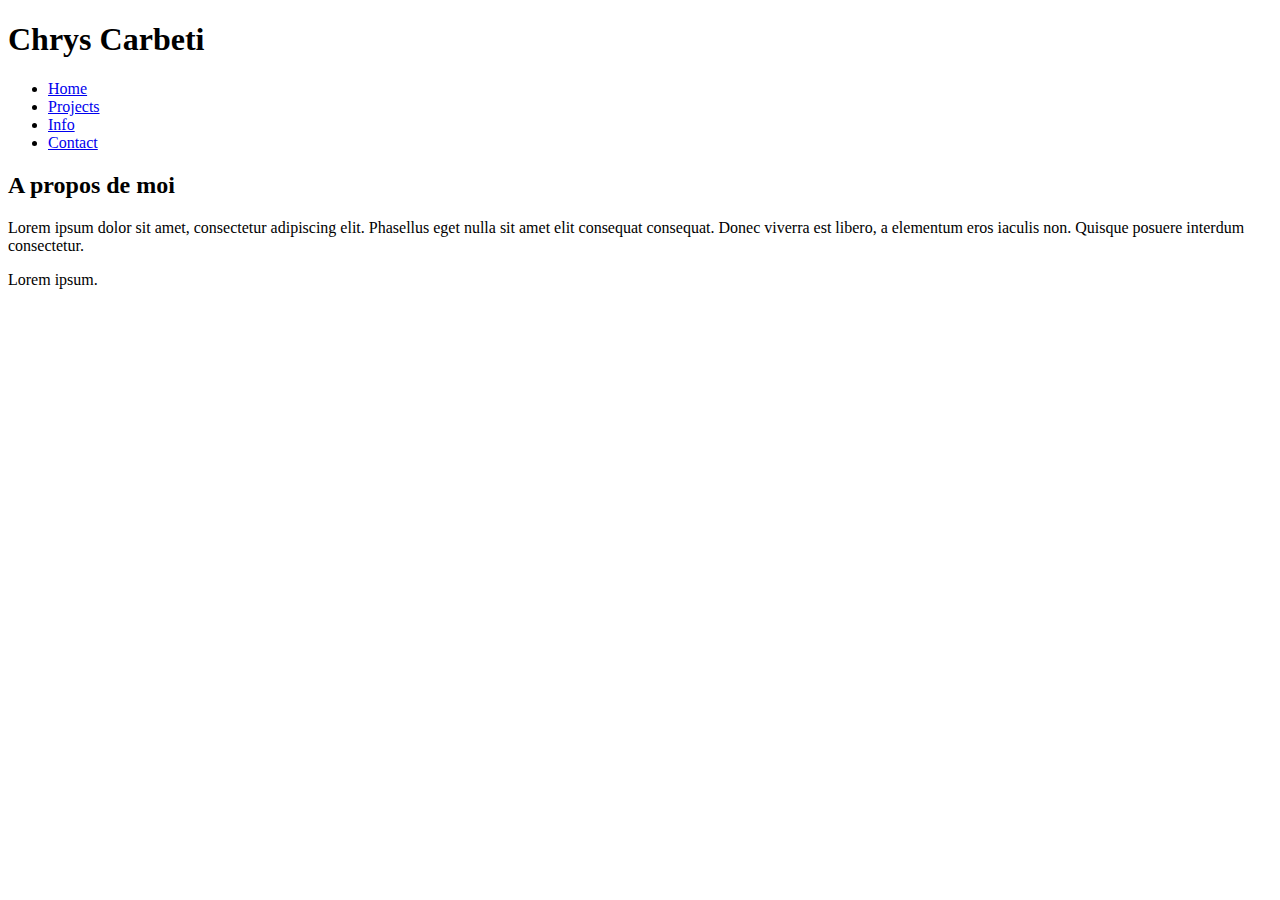
==== index.html @ 997fced6 "Premier commit de mon project" ====
<!DOCTYPE html>
<html lang="en">
<head>
    <meta charset="UTF-8">
    <meta name="viewport" content="width=device-width, initial-scale=1.0">
    <title>Home</title>
    <link rel="icon" href="./favicon/logo-portfolio.png">


    <body>
        <header>
            <h1>Chrys Carbeti</h1>
        </header>

        <nav>
            <ul>
                <li><a href="index.html">Home</a></li>
                <li><a href="projects.html">Projects</a></li>
                <li><a href="info.html">Info</a></li>
                <li><a href="contact.html">Contact</a></li>
            </ul>
        </nav>

        <main>
            <section>
                <h2>A propos de moi</h2>
                <p>
                    Lorem ipsum dolor sit amet, consectetur adipiscing elit. 
                    Phasellus eget nulla sit amet elit consequat consequat.
                    Donec viverra est libero, a elementum eros iaculis non.
                    Quisque posuere interdum consectetur.  
                </p>
            </section>
        </main>

        <footer>
            <p>
                Lorem ipsum.
            </p>
        </footer>
    </body>
</html>
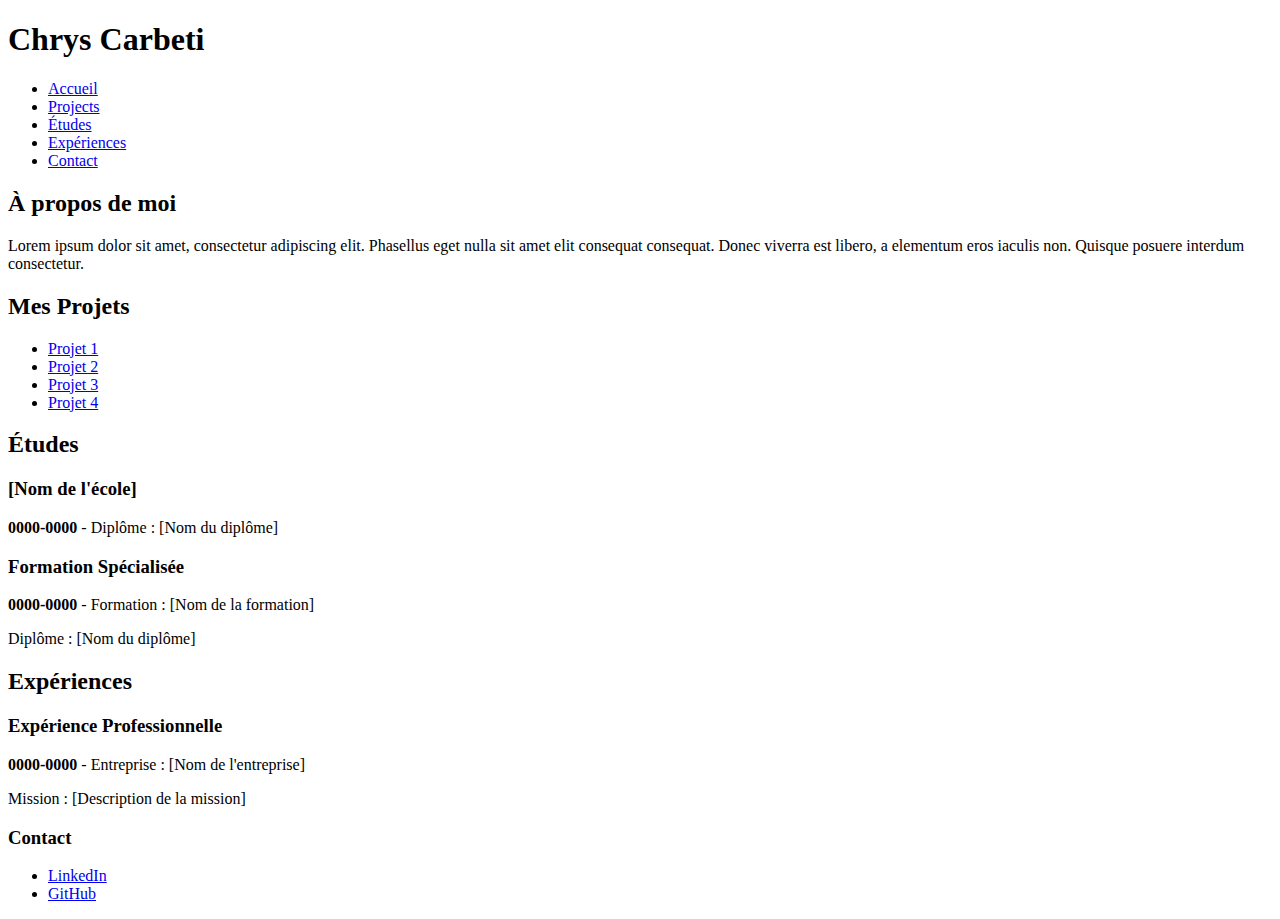
==== commit a6f3b082: "mise a jour" ====
--- a/index.html
+++ b/index.html
@@ -1,42 +1,81 @@
 <!DOCTYPE html>
-<html lang="en">
+<html lang="fr">
 <head>
     <meta charset="UTF-8">
     <meta name="viewport" content="width=device-width, initial-scale=1.0">
-    <title>Home</title>
+    <title>Chrys Carbeti - Portfolio</title>
     <link rel="icon" href="./favicon/logo-portfolio.png">
-
-
-    <body>
-        <header>
-            <h1>Chrys Carbeti</h1>
-        </header>
-
+    <link rel="stylesheet" href="./css/css">
+    
+</head>
+<body>
+    <header>
+        <h1>Chrys Carbeti</h1>
         <nav>
             <ul>
-                <li><a href="index.html">Home</a></li>
-                <li><a href="projects.html">Projects</a></li>
-                <li><a href="info.html">Info</a></li>
-                <li><a href="contact.html">Contact</a></li>
+                <li><a href="#acceuil">Accueil</a></li>
+                <li><a href="#project">Projects</a></li>
+                <li><a href="#info">Études</a></li>
+                <li><a href="#experience">Expériences</a></li>
+                <li><a href="#contact">Contact</a></li>
             </ul>
         </nav>
+    </header>
+    
+    <main>
+           <section id="acceuil">
+             <h2>À propos de moi</h2>
+             <p>Lorem ipsum dolor sit amet, consectetur adipiscing elit. 
+                Phasellus eget nulla sit amet elit consequat consequat. 
+                Donec viverra est libero, a elementum eros iaculis non. 
+                Quisque posuere interdum consectetur.</p>
+            </section>
 
-        <main>
-            <section>
-                <h2>A propos de moi</h2>
-                <p>
-                    Lorem ipsum dolor sit amet, consectetur adipiscing elit. 
-                    Phasellus eget nulla sit amet elit consequat consequat.
-                    Donec viverra est libero, a elementum eros iaculis non.
-                    Quisque posuere interdum consectetur.  
-                </p>
+            <section id="project">
+                <aside>
+                    <h2>Mes Projets</h2>
+                    <ul>
+                        <li><a href="#">Projet 1</a></li>
+                        <li><a href="#">Projet 2</a></li>
+                        <li><a href="#">Projet 3</a></li>
+                        <li><a href="#">Projet 4</a></li>
+                    </ul>
+                </aside>
             </section>
-        </main>
+            
+            <section id="info">
+                <h2>Études</h2>
+                <article>
+                <h3>[Nom de l'école]</h3>
+                <p><strong>0000-0000</strong> - Diplôme : [Nom du diplôme]</p>
+            </article>
+            <article>
+                <h3>Formation Spécialisée</h3>
+                <p><strong>0000-0000</strong> - Formation : [Nom de la formation]</p>
+                <p>Diplôme : [Nom du diplôme]</p>
+            </article>
+        
 
-        <footer>
-            <p>
-                Lorem ipsum.
-            </p>
-        </footer>
-    </body>
-</html>+        <section id="experience">
+            <h2>Expériences</h2>
+            <article>
+                <h3>Expérience Professionnelle</h3>
+                <p><strong>0000-0000</strong> - Entreprise : [Nom de l'entreprise]</p>
+                <p>Mission : [Description de la mission]</p>
+            </article>
+        </section>
+    </main>
+
+    
+    
+    <footer>
+        <section id="contact">
+            <h3>Contact</h3>
+            <ul>
+                <li><a href="https://linkedin.com/" target="_blank">LinkedIn</a></li>
+                <li><a href="https://github.com/" target="_blank">GitHub</a></li>
+            </ul>
+        </section>
+    </footer>
+</body>
+</html>
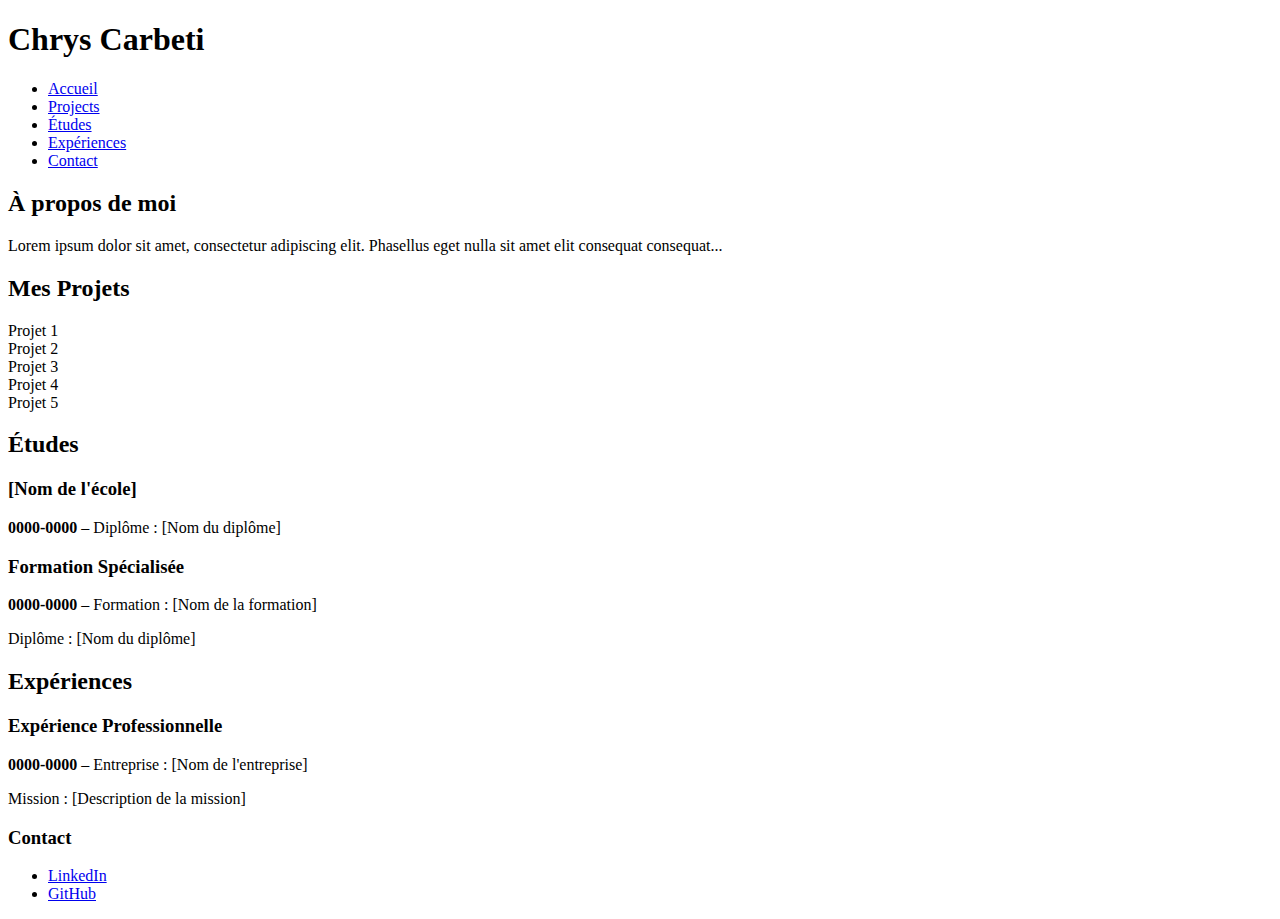
==== commit 846e04bb: "Ton message de mise à jour ici" ====
--- a/index.html
+++ b/index.html
@@ -1,81 +1,92 @@
 <!DOCTYPE html>
 <html lang="fr">
 <head>
-    <meta charset="UTF-8">
-    <meta name="viewport" content="width=device-width, initial-scale=1.0">
-    <title>Chrys Carbeti - Portfolio</title>
-    <link rel="icon" href="./favicon/logo-portfolio.png">
-    <link rel="stylesheet" href="./css/css">
-    
+  <meta charset="UTF-8" />
+  <meta name="viewport" content="width=device-width, initial-scale=1.0" />
+  <title>Chrys Carbeti - Portfolio</title>
+  <link rel="icon" href="./favicon/logo-portfolio.png" />
+  <link rel="stylesheet" href="./css/css" />
 </head>
+
 <body>
-    <header>
-        <h1>Chrys Carbeti</h1>
-        <nav>
-            <ul>
-                <li><a href="#acceuil">Accueil</a></li>
-                <li><a href="#project">Projects</a></li>
-                <li><a href="#info">Études</a></li>
-                <li><a href="#experience">Expériences</a></li>
-                <li><a href="#contact">Contact</a></li>
-            </ul>
-        </nav>
-    </header>
-    
-    <main>
-           <section id="acceuil">
-             <h2>À propos de moi</h2>
-             <p>Lorem ipsum dolor sit amet, consectetur adipiscing elit. 
-                Phasellus eget nulla sit amet elit consequat consequat. 
-                Donec viverra est libero, a elementum eros iaculis non. 
-                Quisque posuere interdum consectetur.</p>
-            </section>
 
-            <section id="project">
-                <aside>
-                    <h2>Mes Projets</h2>
-                    <ul>
-                        <li><a href="#">Projet 1</a></li>
-                        <li><a href="#">Projet 2</a></li>
-                        <li><a href="#">Projet 3</a></li>
-                        <li><a href="#">Projet 4</a></li>
-                    </ul>
-                </aside>
-            </section>
-            
-            <section id="info">
-                <h2>Études</h2>
-                <article>
-                <h3>[Nom de l'école]</h3>
-                <p><strong>0000-0000</strong> - Diplôme : [Nom du diplôme]</p>
-            </article>
-            <article>
-                <h3>Formation Spécialisée</h3>
-                <p><strong>0000-0000</strong> - Formation : [Nom de la formation]</p>
-                <p>Diplôme : [Nom du diplôme]</p>
-            </article>
-        
+  <!-- Header -->
+  <header class="header">
+    <div class="container">
+      <h1>Chrys Carbeti</h1>
+      <nav>
+        <ul>
+          <li><a href="#acceuil">Accueil</a></li>
+          <li><a href="#project">Projects</a></li>
+          <li><a href="#info">Études</a></li>
+          <li><a href="#experience">Expériences</a></li>
+          <li><a href="#contact">Contact</a></li>
+        </ul>
+      </nav>
+    </div>
+  </header>
 
-        <section id="experience">
-            <h2>Expériences</h2>
-            <article>
-                <h3>Expérience Professionnelle</h3>
-                <p><strong>0000-0000</strong> - Entreprise : [Nom de l'entreprise]</p>
-                <p>Mission : [Description de la mission]</p>
-            </article>
-        </section>
-    </main>
+  <!-- Main content -->
+  <main>
 
-    
-    
-    <footer>
-        <section id="contact">
-            <h3>Contact</h3>
-            <ul>
-                <li><a href="https://linkedin.com/" target="_blank">LinkedIn</a></li>
-                <li><a href="https://github.com/" target="_blank">GitHub</a></li>
-            </ul>
-        </section>
-    </footer>
+    <!-- A propos -->
+    <section id="acceuil">
+      <h2>À propos de moi</h2>
+      <p>Lorem ipsum dolor sit amet, consectetur adipiscing elit. Phasellus eget nulla sit amet elit consequat consequat...</p>
+    </section>
+
+    <!-- Mes Projets -->
+    <section id="project">
+      <h2>Mes Projets</h2>
+      <div class="project-container">
+        <div class="project-card">Projet 1</div>
+        <div class="project-card">Projet 2</div>
+        <div class="project-card">Projet 3</div>
+        <div class="project-card">Projet 4</div>
+        <div class="project-card">Projet 5</div> <!-- Nouveau projet -->
+       
+      </div>
+    </section>
+
+    <!-- Études -->
+    <section id="info">
+      <h2>Études</h2>
+      <article>
+        <h3>[Nom de l'école]</h3>
+        <p><strong>0000-0000</strong> – Diplôme : [Nom du diplôme]</p>
+      </article>
+      <article>
+        <h3>Formation Spécialisée</h3>
+        <p><strong>0000-0000</strong> – Formation : [Nom de la formation]</p>
+        <p>Diplôme : [Nom du diplôme]</p>
+      </article>
+    </section>
+
+    <!-- Expériences -->
+    <section id="experience">
+      <h2>Expériences</h2>
+      <article>
+        <h3>Expérience Professionnelle</h3>
+        <p><strong>0000-0000</strong> – Entreprise : [Nom de l'entreprise]</p>
+        <p>Mission : [Description de la mission]</p>
+      </article>
+    </section>
+
+  </main>
+
+  <!-- Footer -->
+  <footer>
+    <section id="contact">
+      <h3 id="Contact">Contact</h3>
+      <ul>
+        <li><a href="https://linkedin.com/" target="_blank">LinkedIn</a></li>
+        <li><a href="https://github.com/" target="_blank">GitHub</a></li>
+      </ul>
+    </section>
+  </footer>
+
+  <script src="./js/project.js"></script>
+
+
 </body>
 </html>
